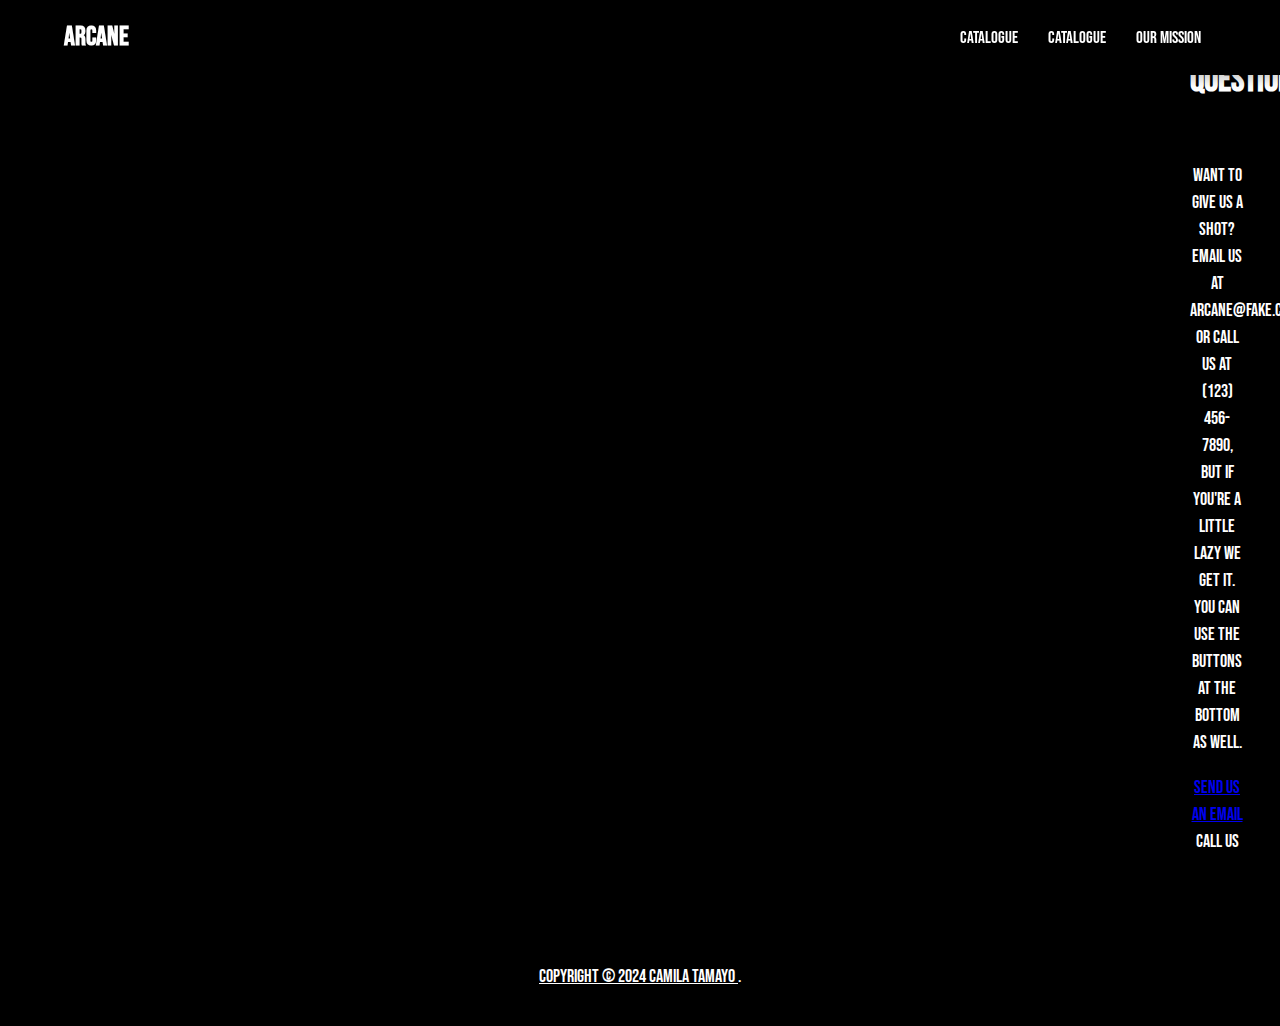
==== FinalProject/mission.html @ 24046eed "Arcane website" ====
<!DOCTYPE html>
<html lang="en">
	<head>
		<meta charset="UTF-8" />
		<meta name="viewport" content="width=device-width, initial-scale=1.0" />
		<title>About</title>

		<!--Google Fonts and stylesheet-->

		<link rel="preconnect" href="https://fonts.googleapis.com" />
		<link rel="preconnect" href="https://fonts.gstatic.com" crossorigin />
		<link
			href="https://fonts.googleapis.com/css2?family=Bebas+Neue&family=Bungee&display=swap"
			rel="stylesheet"
		/>
		<link rel="stylesheet" type="text/css" href="css/styles-index.css" />

		<link rel="stylesheet" type="text/css" href="css/styles-mission.css" />
	</head>

	<body class="site">
		<a class="skip-link screen-reader-text" href="#content">Skip to content</a>

		<figure class="feature">
			<img
				src="images/stars.jpg"
				alt="Arcane logo."
			/>
		</figure>

		<nav>
			<div class="navbar">
				<nav>
					<div class="navbar">
						<div class="logo"><a href="/index.html">Arcane</a></div>
					  <ul class="menu">
						<li><a href="/index.html">Catalogue</a></li>
						<li><a href="/products.html">Catalogue</a></li>
						<li><a href="/mission.html">Our Mission</a></li>
					  </ul>
					</div>
				  </nav>
		</nav>



			<section class="subheader">
				<div class="subheader-content">
					<h2 class="content-title">Have Questions?</h2>
					<div class="subheader-text-contact">
						<p>
							Want to give us a shot? Email us at
							arcane@fake.com or call us at (123) 456-7890, but if you're a little lazy we get it. You can use the buttons at the bottom as well.
						</p>
						<ul>
							<li>
								<a href="mailto:cmtamayo@my.waketech.edu">Send Us An Email</a>
							</li>
							<li><a href="tel:=+1919-866-5000"></a>Call Us</li>
						</ul>
					</div>
				</div>
			</section>
		</main>
		<footer class="footer">
			<aside>
				<a href="camilamtamayo.wordpress.com" target="_blank" rel="nofollow"
					>Copyright © 2024 Camila Tamayo </a
				>.
			</aside>
		</footer>
	</body>
</html>
---- FinalProject/css/styles-index.css ----
/*--------------------------------------------------------------
/screen reader/accessibility
--------------------------------------------------------------*/

.screen-reader-text {
	clip: rect(1px, 1px, 1px, 1px);
	position: absolute !important;
	height: 1px;
	width: 1px;
	overflow: hidden;
}

.screen-reader-text:hover,
.screen-reader-text:active,
.screen-reader-text:focus {
	background-color: #f1f1f1;
	border-radius: 3px;
	box-shadow: 0 0 2px 2px rgba(0, 0, 0, 0.6);
	clip: auto !important;
	color: #21759b;
	display: block;
	font-size: 14px;
	font-weight: bold;
	height: auto;
	left: 5px;
	line-height: normal;
	padding: 15px 23px 14px;
	text-decoration: none;
	top: 5px;
	width: auto;
	z-index: 100000;
}

/*--------------------------------------------------------------
general
--------------------------------------------------------------*/

html {
	background-color: #000000;
	-webkit-background-size: cover;
	-moz-background-size: cover;
	-o-background-size: cover;
	background-size: cover;
}

.site {
	grid-template-columns: 0.5fr 1.5fr 1.5fr 0.5fr;
	grid-template-rows: auto;
}

.learn {
	text-align: center;
	color: #ffffff;
}

/*--------------------------------------------------------------
Navbar
--------------------------------------------------------------*/

* {
	margin: 0;
	padding: 0;
	box-sizing: border-box;
	font-family: "Bebas Neue", sans-serif;
}
nav {
	position: fixed;
	left: 0;
	top: 0;
	width: 100%;
	height: 75px;
	background: #000000;
	box-shadow: 0 5px 10px rgba(0, 0, 0, 0.1);
}
nav .navbar {
	display: flex;
	align-items: center;
	justify-content: space-between;
	height: 100%;
	max-width: 90%;
	background: #000000;
	margin: auto;
}
nav .navbar .logo a {
	color: #fff;
	font-size: 27px;
	font-weight: 600;
	text-decoration: none;
}
nav .navbar .menu {
	display: flex;
}
.navbar .menu li {
	list-style: none;
	margin: 0 15px;
}
.navbar .menu li a {
	color: #fff;
	font-size: 17px;
	font-weight: 500;
	text-decoration: none;
}

.button a {
	position: fixed;
	bottom: 20px;
	right: 20px;
	color: #fff;
	background: #000000;
	padding: 7px 12px;
	font-size: 18px;
	border-radius: 6px;
	box-shadow: rgba(0, 0, 0, 0.15);
}

/*--------------------------------------------------------------
Header Area
--------------------------------------------------------------*/

/*---------- FEAUTURE -----------*/

.feature {
	margin-top: 2em;
	border-radius: 10px;
}

/*---------- SUBHEADER -----------*/

.subheader {
	padding-bottom: 2em;
	border-radius: 10px;
	margin-top: -2em;
}

.subheader-content {
	padding: 1.5em;
	color: #ffffff;
}

/*--------------------------------------------------------------
GENERAL FONTS
--------------------------------------------------------------*/

body {
	margin: 0;
	font-family: "Source Sans Pro", "Helvetica", "Arial", sans-serif;
	font-size: 18px;
	line-height: 1.5;
	color: #ffffff;
}

/*--------------------------------------------------------------
GENERAL STYLE
--------------------------------------------------------------*/

h1,
h2,
h3 {
	text-align: center;
	font-size: 2em;
	margin: 0;
	padding-bottom: 1em;
}

p {
	text-align: center;
	margin: 0;
	padding: 1em 0;
}

img {
	display: block;
	border: 0;
	width: 100%;
	height: auto;
}

/*--------------------------------------------------------------
Small Gallery Buckets
--------------------------------------------------------------*/

.smgallery {
	margin: 1em 0;
	padding: 1em 0 0 0em;
}

.smgallery ul {
	display: grid;
	grid-template-columns: 1fr;
	grid-template-rows: repeat(2, auto);
	gap: 1em;
	list-style: none;
	padding: 0;
	width: 100%;
}

.smgallery li {
	display: flex;
	flex-direction: column;
	background-color: hsl(51, 18%, 49%);
	border-radius: 5px;
	overflow: hidden;
}

.smgallery img {
	width: 100%;
	height: 300px;
	object-fit: cover;
	border-radius: 5px 5px 0 0;
}

.bucket {
	padding: 1em;
	flex-grow: 1;
}

/*--------------------------------------------------------------
FOOTER
--------------------------------------------------------------*/
.footer {
	padding: 2em;
	background: #000000;
	color: white;
	text-align: center;
}

.footer a {
	color: white;
}

.footer a:hover,
.footer a:focus {
	border-bottom: 1px solid white;
}

/*--------------------------------------------------------------
MEDIA QUERIES AND SUPPORT
--------------------------------------------------------------*/

@supports (grid-area: auto) {
	@media screen and (min-width: 50em) {
		.site {
			max-width: none;
			display: grid;
			grid-template-columns: 15em auto;
		}

		.header {
			grid-column: 1/3;
		}

		.feature {
			grid-column: 2/3;
		}

		.main-area {
			grid-column: 2/3;
		}

		.footer {
			grid-column: 1/3;
		}
	}

	@media screen and (min-width: 65em) {
		.site {
			grid-template-columns: 7em auto 7em;
		}

		.masthead {
			grid-column: 1/4;
		}

		.footer {
			grid-column: 1/4;
		}
	}
}

@media screen and (min-width: 600px) {
	.subheader-text {
		columns: 2;
		column-gap: 2em;
	}

	.subheader-text p {
		padding-top: 0;
	}
}
---- FinalProject/css/styles-mission.css ----
/*--------------------------------------------------------------
/screen reader/accessibility
--------------------------------------------------------------*/

.screen-reader-text {
	clip: rect(1px, 1px, 1px, 1px);
	position: absolute !important;
	height: 1px;
	width: 1px;
	overflow: hidden;
}

.screen-reader-text:hover,
.screen-reader-text:active,
.screen-reader-text:focus {
	background-color: #f1f1f1;
	border-radius: 3px;
	box-shadow: 0 0 2px 2px rgba(0, 0, 0, 0.6);
	clip: auto !important;
	color: #21759b;
	display: block;
	font-size: 14px;
	font-weight: bold;
	height: auto;
	left: 5px;
	line-height: normal;
	padding: 15px 23px 14px;
	text-decoration: none;
	top: 5px;
	width: auto;
	z-index: 100000;
}

/*--------------------------------------------------------------
general
--------------------------------------------------------------*/

html {
	background-color: #000000;
	-webkit-background-size: cover;
	-moz-background-size: cover;
	-o-background-size: cover;
	background-size: cover;
}

.site {
	grid-template-columns: 0.5fr 1.5fr 1.5fr 0.5fr;
	grid-template-rows: auto;
}

.learn {
	text-align: center;
	color: #ffffff;
}

/*--------------------------------------------------------------
Navbar
--------------------------------------------------------------*/

* {
	margin: 0;
	padding: 0;
	box-sizing: border-box;
	font-family: "Bebas Neue", sans-serif;
}
nav {
	position: fixed;
	left: 0;
	top: 0;
	width: 100%;
	height: 75px;
	background: #000000;
	box-shadow: 0 5px 10px rgba(0, 0, 0, 0.1);
}
nav .navbar {
	display: flex;
	align-items: center;
	justify-content: space-between;
	height: 100%;
	max-width: 90%;
	background: #000000;
	margin: auto;
}
nav .navbar .logo a {
	color: #fff;
	font-size: 27px;
	font-weight: 600;
	text-decoration: none;
}
nav .navbar .menu {
	display: flex;
}
.navbar .menu li {
	list-style: none;
	margin: 0 15px;
}
.navbar .menu li a {
	color: #fff;
	font-size: 17px;
	font-weight: 500;
	text-decoration: none;
}

.button a {
	position: fixed;
	bottom: 20px;
	right: 20px;
	color: #fff;
	background: #000000;
	padding: 7px 12px;
	font-size: 18px;
	border-radius: 6px;
	box-shadow: rgba(0, 0, 0, 0.15);
}

/*--------------------------------------------------------------
Header Area
--------------------------------------------------------------*/

/*---------- FEAUTURE -----------*/

.feature {
	margin-top: 2em;
	border-radius: 10px;
}

/*---------- SUBHEADER -----------*/

.subheader {
	padding-bottom: 2em;
	border-radius: 10px;
	margin-top: -2em;
}

.subheader-content {
	padding: 2em;
	color: #ffffff;
}

.subheader-text-contact ul {
	padding: em;
	list-style: none;
	text-align: center;
}

/*--------------------------------------------------------------
GENERAL FONTS
--------------------------------------------------------------*/

body {
	margin: 0;
	font-family: "Source Sans Pro", "Helvetica", "Arial", sans-serif;
	font-size: 18px;
	line-height: 1.5;
	color: #ffffff;
}

/*--------------------------------------------------------------
GENERAL STYLE
--------------------------------------------------------------*/

h1,
h2,
h3 {
	text-align: center;
	font-size: 2em;
	margin: 0;
	padding-bottom: 1em;
}

p {
	text-align: center;
	margin: 0;
	padding: 1em 0;
}

img {
	display: block;
	border: 0;
	width: 100%;
	height: auto;
}

/*--------------------------------------------------------------
Small Gallery Buckets
--------------------------------------------------------------*/

.smgallery {
	margin: 1em 0;
	padding: 1em 0 0 0em;
}

.smgallery ul {
	display: grid;
	grid-template-columns: 1fr;
	grid-template-rows: repeat(2, auto);
	gap: 1em;
	list-style: none;
	padding: 0;
	width: 100%;
}

.smgallery li {
	display: flex;
	flex-direction: column;
	background-color: hsl(51, 18%, 49%);
	border-radius: 5px;
	overflow: hidden;
}

.smgallery img {
	width: 100%;
	height: 300px;
	object-fit: cover;
	border-radius: 5px 5px 0 0;
}

.bucket {
	padding: 1em;
	flex-grow: 1;
}

/*--------------------------------------------------------------
FOOTER
--------------------------------------------------------------*/
.footer {
	padding: 2em;
	background: #000000;
	color: white;
	text-align: center;
}

.footer a {
	color: white;
}

.footer a:hover,
.footer a:focus {
	border-bottom: 1px solid white;
}

/*--------------------------------------------------------------
MEDIA QUERIES AND SUPPORT
--------------------------------------------------------------*/

@supports (grid-area: auto) {
	@media screen and (min-width: 50em) {
		.site {
			max-width: none;
			display: grid;
			grid-template-columns: 15em auto;
			grid-template-rows: auto;
		}

		.header {
			grid-column: 1/3;
		}

		.feature {
			grid-column: 2/3;
		}

		.main-area {
			grid-column: 2/3;
		}

		.footer {
			grid-column: 1/3;
		}
	}

	@media screen and (min-width: 65em) {
		.site {
			grid-template-columns: 7em auto 7em;
		}

		.masthead {
			grid-column: 1/4;
		}

		.footer {
			grid-column: 1/4;
		}
	}
}

@media screen and (min-width: 600px) {
	.subheader-text {
		columns: 2;
		column-gap: 2em;
	}

	.subheader-text p {
		padding-top: 0;
	}
}
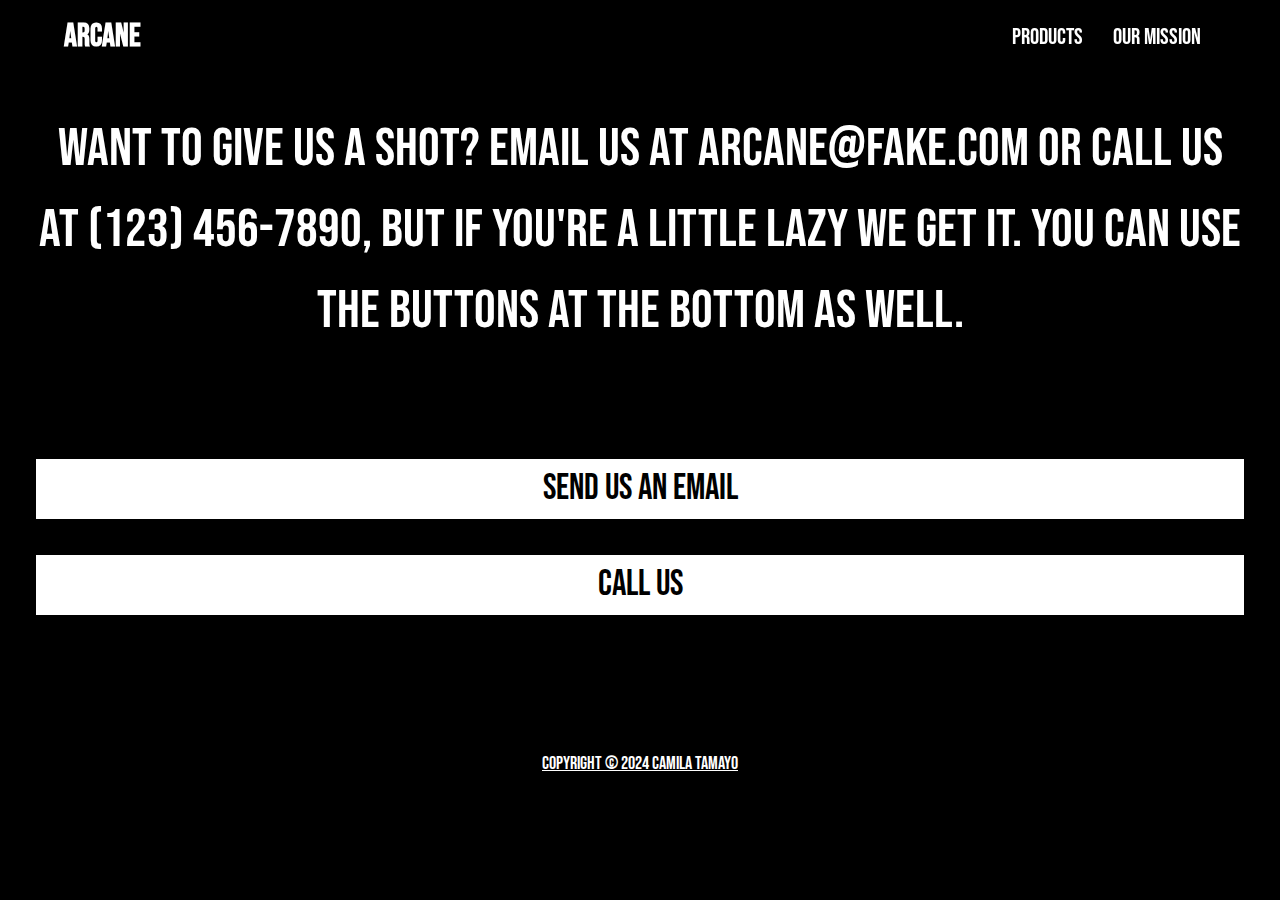
==== commit ef1231eb: "Add files via upload" ====
--- a/FinalProject/mission.html
+++ b/FinalProject/mission.html
@@ -3,7 +3,7 @@
 	<head>
 		<meta charset="UTF-8" />
 		<meta name="viewport" content="width=device-width, initial-scale=1.0" />
-		<title>About</title>
+		<title>Our Mission</title>
 
 		<!--Google Fonts and stylesheet-->
 
@@ -13,7 +13,6 @@
 			href="https://fonts.googleapis.com/css2?family=Bebas+Neue&family=Bungee&display=swap"
 			rel="stylesheet"
 		/>
-		<link rel="stylesheet" type="text/css" href="css/styles-index.css" />
 
 		<link rel="stylesheet" type="text/css" href="css/styles-mission.css" />
 	</head>
@@ -34,8 +33,7 @@
 					<div class="navbar">
 						<div class="logo"><a href="/index.html">Arcane</a></div>
 					  <ul class="menu">
-						<li><a href="/index.html">Catalogue</a></li>
-						<li><a href="/products.html">Catalogue</a></li>
+						<li><a href="/products.html">Products</a></li>
 						<li><a href="/mission.html">Our Mission</a></li>
 					  </ul>
 					</div>
@@ -54,9 +52,13 @@
 						</p>
 						<ul>
 							<li>
+								<div class="bottom-button">
 								<a href="mailto:cmtamayo@my.waketech.edu">Send Us An Email</a>
+							</div>
 							</li>
-							<li><a href="tel:=+1919-866-5000"></a>Call Us</li>
+							<div class="bottom-button">
+							<li><a href="tel:=+1919-866-5000">Call Us</a></li>
+							</div>
 						</ul>
 					</div>
 				</div>
@@ -66,7 +68,7 @@
 			<aside>
 				<a href="camilamtamayo.wordpress.com" target="_blank" rel="nofollow"
 					>Copyright © 2024 Camila Tamayo </a
-				>.
+				>
 			</aside>
 		</footer>
 	</body>
--- a/FinalProject/css/styles-mission.css
+++ b/FinalProject/css/styles-mission.css
@@ -1,5 +1,5 @@
 /*--------------------------------------------------------------
-/screen reader/accessibility
+SCREEN READER/ACCESSIBILITY
 --------------------------------------------------------------*/
 
 .screen-reader-text {
@@ -32,7 +32,7 @@
 }
 
 /*--------------------------------------------------------------
-general
+GENERAL
 --------------------------------------------------------------*/
 
 html {
@@ -44,17 +44,17 @@
 }
 
 .site {
-	grid-template-columns: 0.5fr 1.5fr 1.5fr 0.5fr;
-	grid-template-rows: auto;
-}
-
-.learn {
+	display: grid;
+	grid-template-columns: repeat(1, 1fr);
+}
+
+.bottom-button {
 	text-align: center;
 	color: #ffffff;
 }
 
 /*--------------------------------------------------------------
-Navbar
+NAVGIATION
 --------------------------------------------------------------*/
 
 * {
@@ -114,7 +114,7 @@
 }
 
 /*--------------------------------------------------------------
-Header Area
+BODY
 --------------------------------------------------------------*/
 
 /*---------- FEAUTURE -----------*/
@@ -181,43 +181,17 @@
 	height: auto;
 }
 
-/*--------------------------------------------------------------
-Small Gallery Buckets
---------------------------------------------------------------*/
-
-.smgallery {
-	margin: 1em 0;
-	padding: 1em 0 0 0em;
-}
-
-.smgallery ul {
-	display: grid;
-	grid-template-columns: 1fr;
-	grid-template-rows: repeat(2, auto);
-	gap: 1em;
-	list-style: none;
-	padding: 0;
-	width: 100%;
-}
-
-.smgallery li {
-	display: flex;
-	flex-direction: column;
-	background-color: hsl(51, 18%, 49%);
-	border-radius: 5px;
-	overflow: hidden;
-}
-
-.smgallery img {
-	width: 100%;
-	height: 300px;
-	object-fit: cover;
-	border-radius: 5px 5px 0 0;
-}
-
-.bucket {
-	padding: 1em;
-	flex-grow: 1;
+.bottom-button {
+	margin: 2em 0 1.5em 0;
+	border: 0.2em solid;
+	border-color: #ffffff;
+	background-color: white;
+}
+
+.bottom-button a {
+	text-decoration: none;
+	color: #000000;
+	font-size: 2em;
 }
 
 /*--------------------------------------------------------------
@@ -285,12 +259,57 @@
 }
 
 @media screen and (min-width: 600px) {
-	.subheader-text {
-		columns: 2;
-		column-gap: 2em;
-	}
-
-	.subheader-text p {
-		padding-top: 0;
-	}
-}
+	.site {
+		grid-template-columns: repeat(1, 1fr);
+	}
+
+	h2 {
+		margin-top: -2em;
+		font-size: 5em;
+	}
+
+	nav .navbar .logo a {
+		color: #fff;
+		font-size: 1.8em;
+		font-weight: 600;
+		text-decoration: none;
+	}
+
+	.navbar .menu li a {
+		color: #fff;
+		font-size: 1.3em;
+		font-weight: 500;
+		text-decoration: none;
+	}
+	.feature {
+		grid-column: 1 / -1;
+		grid-row: span 1;
+	}
+
+	.feature img {
+		max-height: 60%;
+	}
+
+	.subheader {
+		grid-column: 1 / -1;
+		grid-row: 2;
+	}
+
+	.subheader-text-contact p {
+		margin: -1em 0 1em 0;
+		font-size: 3em;
+	}
+
+	.bottom-button {
+		margin-top: 2em;
+		border: 0.2em solid;
+		border-color: #ffffff;
+		background-color: white;
+	}
+
+	.bottom-button a {
+		text-decoration: none;
+		color: #000000;
+		font-size: 2em;
+	}
+}
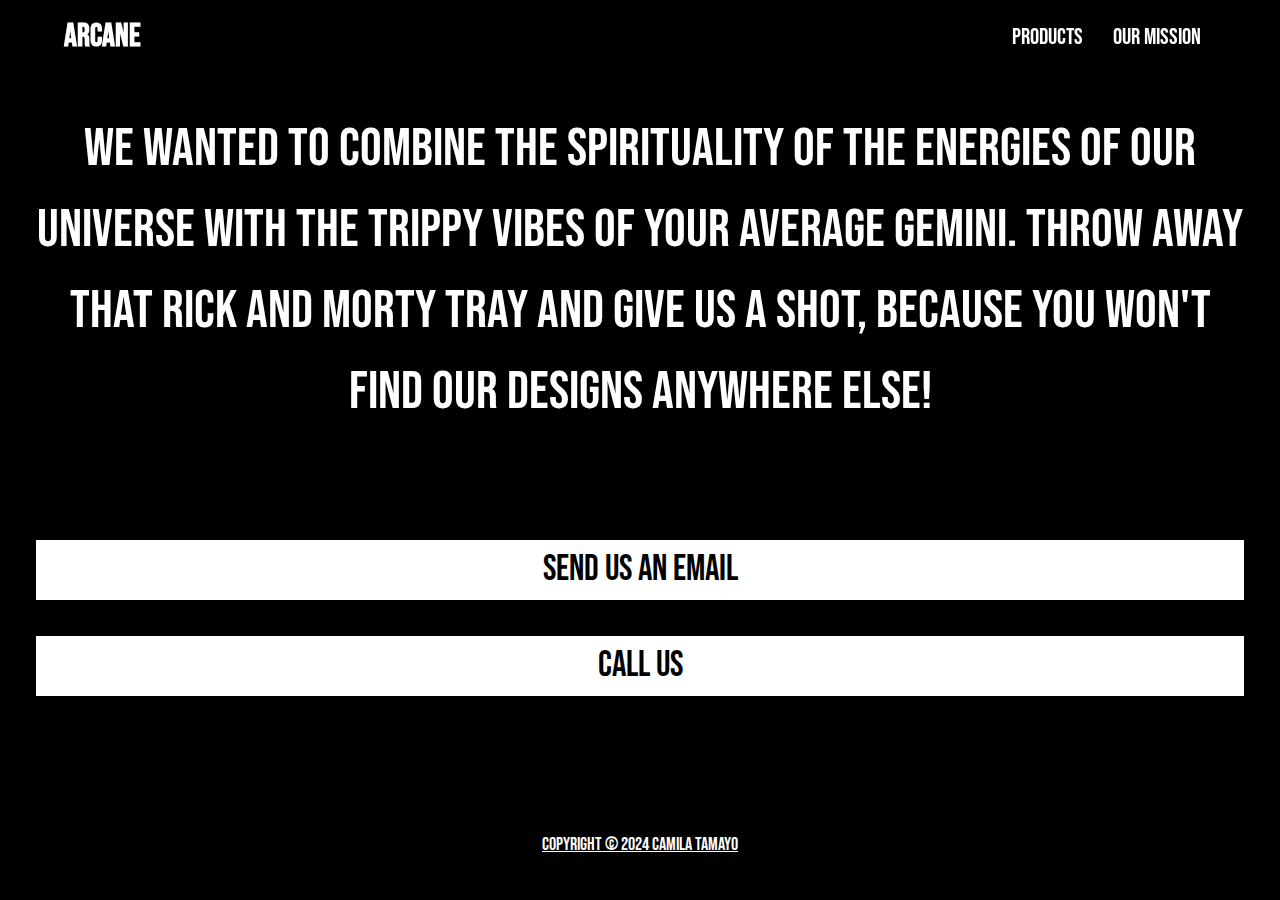
==== commit 9d15f3b7: "Add files via upload" ====
--- a/FinalProject/mission.html
+++ b/FinalProject/mission.html
@@ -31,10 +31,10 @@
 			<div class="navbar">
 				<nav>
 					<div class="navbar">
-						<div class="logo"><a href="/index.html">Arcane</a></div>
+						<div class="logo"><a href="../FinalProject/index.html">Arcane</a></div>
 					  <ul class="menu">
-						<li><a href="/products.html">Products</a></li>
-						<li><a href="/mission.html">Our Mission</a></li>
+						<li><a href="../FinalProject/products.html">Products</a></li>
+						<li><a href="../FinalProject/mission.html">Our Mission</a></li>
 					  </ul>
 					</div>
 				  </nav>
@@ -44,11 +44,10 @@
 
 			<section class="subheader">
 				<div class="subheader-content">
-					<h2 class="content-title">Have Questions?</h2>
+					<h2 class="content-title">Our Mission</h2>
 					<div class="subheader-text-contact">
 						<p>
-							Want to give us a shot? Email us at
-							arcane@fake.com or call us at (123) 456-7890, but if you're a little lazy we get it. You can use the buttons at the bottom as well.
+							We wanted to combine the spirituality of the energies of our universe with the trippy vibes of your average Gemini. Throw away that Rick and Morty tray and give us a shot, because you won't find our designs ANYWHERE else!
 						</p>
 						<ul>
 							<li>
@@ -66,8 +65,8 @@
 		</main>
 		<footer class="footer">
 			<aside>
-				<a href="camilamtamayo.wordpress.com" target="_blank" rel="nofollow"
-					>Copyright © 2024 Camila Tamayo </a
+				<a href="https://camilamtamayo.wordpress.com" target="_blank" rel="nofollow"
+					>Copyright © 2024 Camila Tamayo</a
 				>
 			</aside>
 		</footer>
